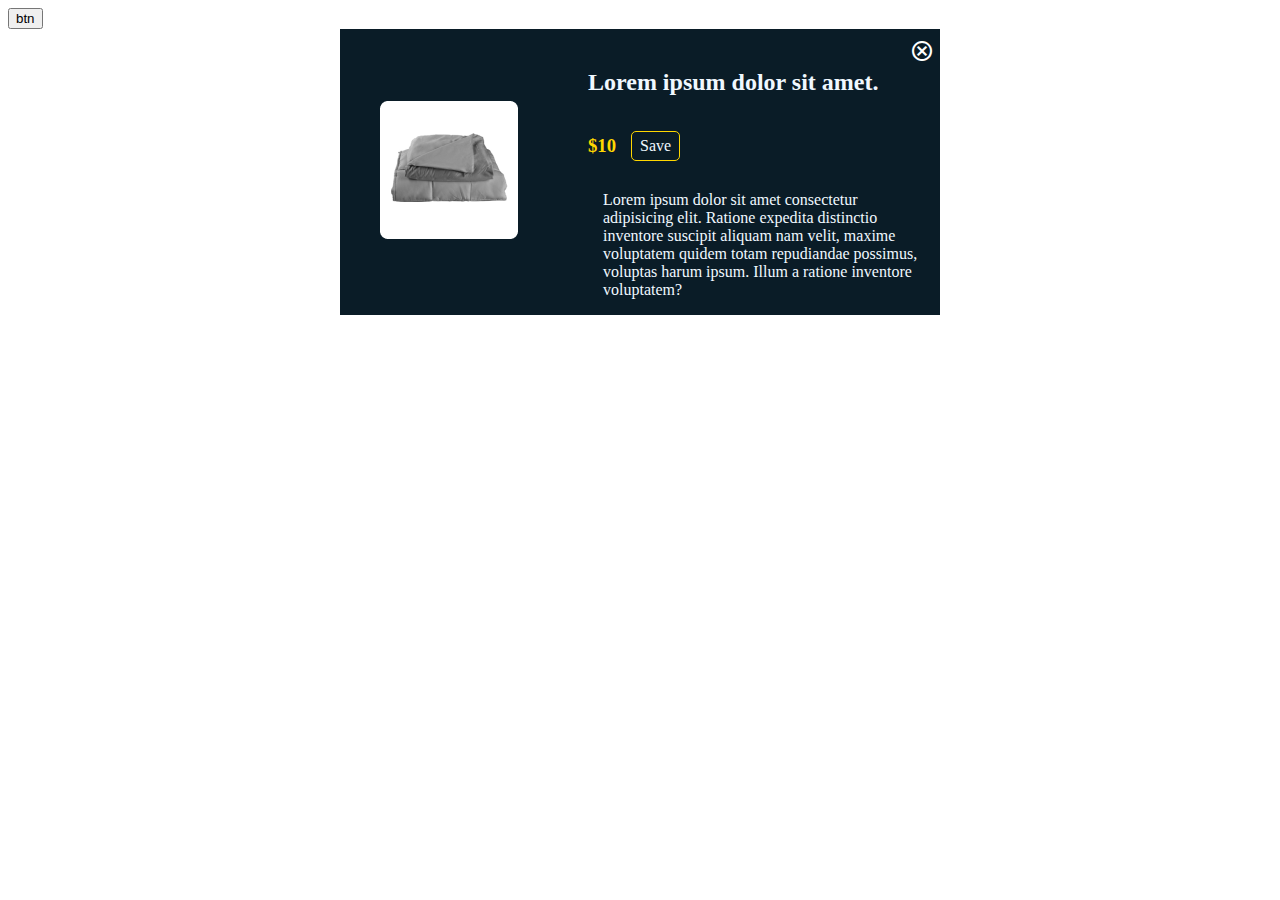
==== testmodal.html @ ed2c1450 "modal 50% done" ====
<!DOCTYPE html>
<html lang="en">
<head>
    <meta charset="UTF-8">
    <meta name="viewport" content="width=device-width, initial-scale=1.0">
    <link
      rel="stylesheet"
      href="https://fonts.googleapis.com/css2?family=Material+Symbols+Outlined:opsz,wght,FILL,GRAD@24,400,0,0"
    />
    <link rel="stylesheet" href="modal.css">
    <title>Document</title>
</head>
<body>
    <button>btn</button>
    <!-- MODAL  -->
    <div class="modal">
        <div class="modal__img--block"><img class="modal__img" src="./img/product2.png" alt="product"></div>
        <div class="modal__content">
            <h2 class="product__name">Lorem ipsum dolor sit amet.</h2>
            <div class="modal__box">
                <h3 class="product__price--modal">$10</h3>
            <a class="modal__link" href="#">Save</a>
            </div>
            <p class="product__info">Lorem ipsum dolor sit amet consectetur adipisicing elit. Ratione expedita distinctio inventore suscipit aliquam nam velit, maxime voluptatem quidem totam repudiandae possimus, voluptas harum ipsum. Illum a ratione inventore voluptatem?</p>
            <!-- <div class="modal__btn"> -->
            <!-- </div> -->
        </div>
        <buttonc class="close__btn" type="button"><span class="material-symbols-outlined ">
            cancel
            </span></buttonc>
    </div>



    <script src="./main.js"></script>
</body>
</html>
---- modal.css ----
.modal {
    position: relative;
    margin: auto;
    display: flex;
    justify-content: space-between;
    align-items:center;

    max-width: 600px;
    background-color:#0a1c27;
}
.modal__img--block {
    padding: 40px;
}

.modal__content {
    margin-left: 30px;
    max-width: 650px;
}
.product__name {
    margin-top: 40px;
    color:aliceblue;

}
.product__price--modal {
    color:gold;
}
.product__info {
    max-width: 640px;
    padding-right: 15px;
    padding-left: 15px;
    color:aliceblue
}

.modal__box{
    display: flex;
    justify-content: start;
    align-items:center;
    gap: 15px;
}
.modal__btn {
    
    padding: 10px 12px 10px 12px;
    cursor: pointer;
    transition: 0.2s ease-in-out;
}
.close__btn{
    
    width: 20px;
    height: 20px;
    background-color:aliceblue;

    
}
.modal__link {
    
    padding: 5px 8px 5px 8px;
    text-decoration: none;
    background-color:#0a1c27; 
    border: 1px solid gold;
    border-radius:5px;
    color:aliceblue;
}
.modal__link:hover{
    background-color:gold;
color:#0a1c27
}
.close__btn{
    cursor: pointer;
    position: absolute;
    top: 10px;
    right: 10px;
    background-color:transparent;
    color:white;
}
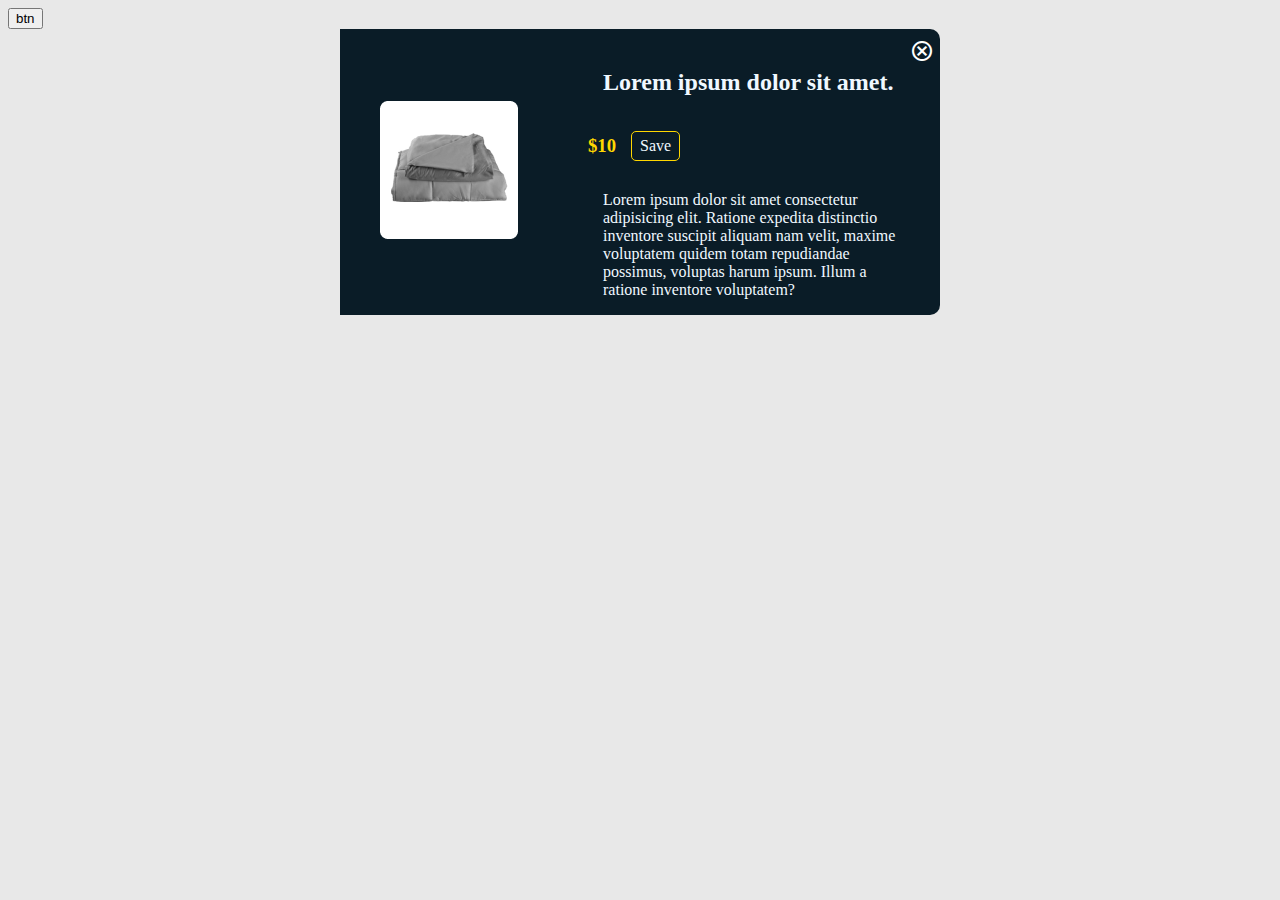
==== commit 5a4c645a: "modal done" ====
--- a/testmodal.html
+++ b/testmodal.html
@@ -1,37 +1,62 @@
 <!DOCTYPE html>
 <html lang="en">
+
 <head>
     <meta charset="UTF-8">
     <meta name="viewport" content="width=device-width, initial-scale=1.0">
-    <link
-      rel="stylesheet"
-      href="https://fonts.googleapis.com/css2?family=Material+Symbols+Outlined:opsz,wght,FILL,GRAD@24,400,0,0"
-    />
+    <link rel="stylesheet"
+        href="https://fonts.googleapis.com/css2?family=Material+Symbols+Outlined:opsz,wght,FILL,GRAD@24,400,0,0" />
     <link rel="stylesheet" href="modal.css">
     <title>Document</title>
 </head>
+
 <body>
     <button>btn</button>
     <!-- MODAL  -->
     <div class="modal">
-        <div class="modal__img--block"><img class="modal__img" src="./img/product2.png" alt="product"></div>
-        <div class="modal__content">
-            <h2 class="product__name">Lorem ipsum dolor sit amet.</h2>
+        <div class="modal__rwd">
+            <div class="rwd__content">
+                <div class="modal__img--block"><img class="modal__img" src="./img/product2.png" alt="product"></div>
+                <div class="rwd__rigth">
+                    <h2 class="product__name">Lorem ipsum dolor sit amet.</h2>
+                    <p class="product__info">Lorem ipsum dolor sit amet consectetur adipisicing elit. Ratione expedita
+                        distinctio inventore suscipit aliquam nam velit, maxime voluptatem quidem totam repudiandae
+                        possimus, voluptas harum ipsum. Illum a ratione inventore voluptatem?</p>
+                </div>
+            </div>
             <div class="modal__box">
                 <h3 class="product__price--modal">$10</h3>
-            <a class="modal__link" href="#">Save</a>
+                <a class="modal__link" href="./index.html">Save</a>
             </div>
-            <p class="product__info">Lorem ipsum dolor sit amet consectetur adipisicing elit. Ratione expedita distinctio inventore suscipit aliquam nam velit, maxime voluptatem quidem totam repudiandae possimus, voluptas harum ipsum. Illum a ratione inventore voluptatem?</p>
-            <!-- <div class="modal__btn"> -->
-            <!-- </div> -->
         </div>
-        <buttonc class="close__btn" type="button"><span class="material-symbols-outlined ">
-            cancel
-            </span></buttonc>
+
+
+        <div class="modal__desktop">
+            <div class="modal__img--block"><img class="modal__img" src="./img/product2.png" alt="product"></div>
+            <div class="modal__content">
+                <h2 class="product__name">Lorem ipsum dolor sit amet.</h2>
+                <div class="modal__box">
+                    <h3 class="product__price--modal">$10</h3>
+                    <a class="modal__link" href="./index.html">Save</a>
+                </div>
+                <p class="product__info">Lorem ipsum dolor sit amet consectetur adipisicing elit. Ratione expedita
+                    distinctio inventore suscipit aliquam nam velit, maxime voluptatem quidem totam repudiandae
+                    possimus, voluptas harum ipsum. Illum a ratione inventore voluptatem?</p>
+                <!-- <div class="modal__btn"> -->
+                <!-- </div> -->
+            </div>
+        </div>
+
+        <button class="close__btn-1" type="button"><span class="material-symbols-outlined close__btn ">
+                cancel
+            </span></button>
+    </div>
+
     </div>
 
 
 
     <script src="./main.js"></script>
 </body>
+
 </html>--- a/modal.css
+++ b/modal.css
@@ -1,4 +1,25 @@
+body{
+    background-color:rgba(156, 156, 155, 0.226)
+}
+
 .modal {
+    z-index: 1;
+    border-radius:10px;
+    display: block;
+    position: relative;
+    margin: auto;
+    display: flex;
+    justify-content: space-between;
+    align-items:center;
+    max-width: 600px;
+    background-color:#0a1c27;
+}
+.modal__rwd {
+    display: none;
+    
+}
+.modal__desktop{
+    display: block;
     position: relative;
     margin: auto;
     display: flex;
@@ -7,6 +28,7 @@
 
     max-width: 600px;
     background-color:#0a1c27;
+
 }
 .modal__img--block {
     padding: 40px;
@@ -17,6 +39,8 @@
     max-width: 650px;
 }
 .product__name {
+    padding-right: 15px;
+    padding-left: 15px;
     margin-top: 40px;
     color:aliceblue;
 
@@ -73,3 +97,63 @@
     color:white;
 }
 
+.close__btn-1{
+    background-color:transparent;
+    border:transparent;
+}
+@media (max-width: 828px) {
+    .modal {
+        max-width: 500px;
+        position: relative;
+        display: flex;
+        flex-direction: column;
+    }
+    .modal__desktop{
+        border-radius:10px;
+        display: none;
+
+    }
+    .modal__rwd {
+        display: block;
+        
+    }
+    .rwd__content {
+        display: flex;
+        align-items:center;
+
+    }
+    .modal__box {
+        display: flex;
+        justify-content: space-around;
+        align-items:center;
+        
+        /* display: flex; */
+        gap: 100px;
+        margin-bottom:20px ;
+        /* text-align: center; */
+    }
+    
+}
+
+@media (max-width: 586px) {
+    .modal {
+        border-radius:10px;
+
+        max-width: 270px;
+        position: relative;
+        display: flex;
+        flex-direction: column;
+    }
+    .modal__desktop{
+        display: block;
+
+    }
+    .modal__rwd {
+        display: none;
+        
+    }
+
+    .modal__img--block{
+        text-align: center;
+    }
+}